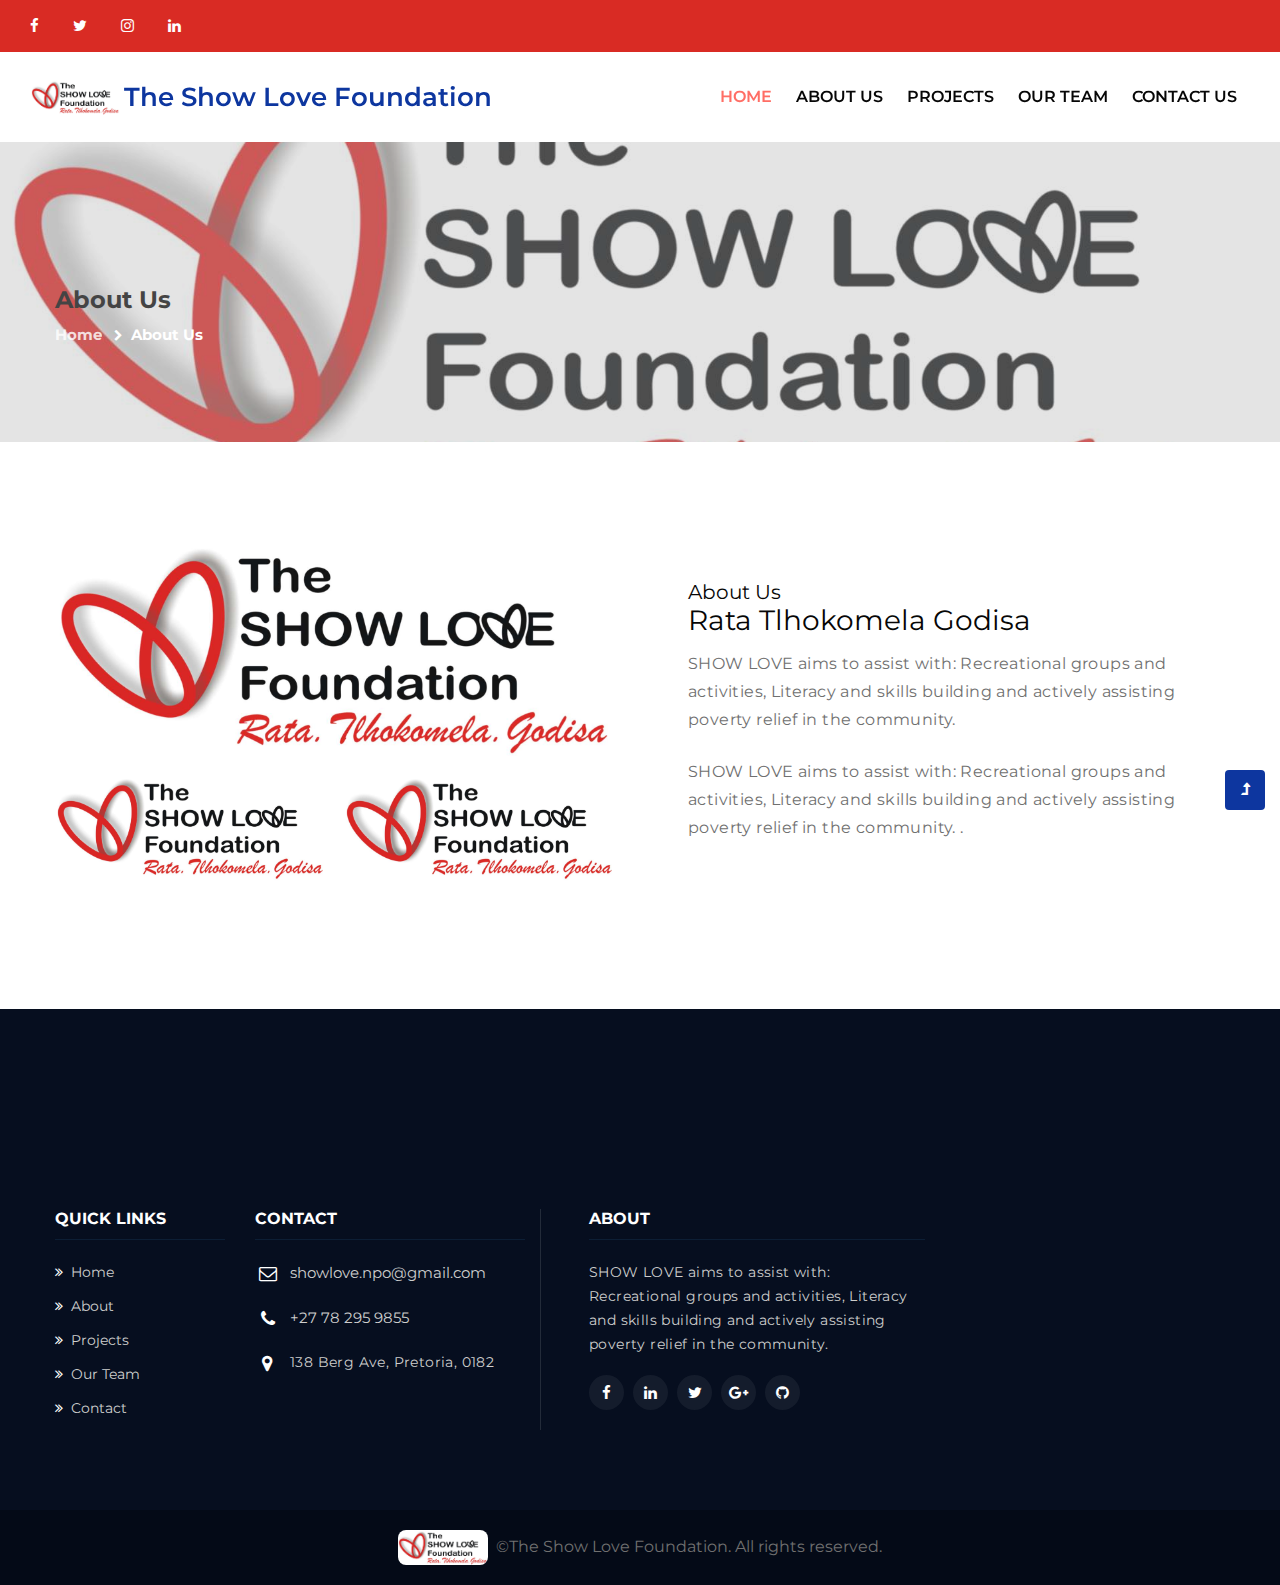
==== aboutUs.html @ 4c51f58b "Initial commit" ====
<!DOCTYPE html>
<html lang="en">
<head>
    <meta charset="UTF-8">
    <meta http-equiv="X-UA-Compatible" content="IE=edge">
    <meta name="viewport" content="width=device-width, initial-scale=1.0">
    <link href="//fonts.googleapis.com/css2?family=Montserrat:wght@100;200;300;400;500;600;700;800;900&display=swap"
        rel="stylesheet">
       <link rel="stylesheet" href="resources/css/style-starter.css">
    
    <title>About</title>
    <link rel="shortcut icon" href="resources/images/showicon2.ico" type="image/x-icon">

</head>
<body>
<!-- top header -->
<section class="w3l-top-header">
    <div class="container-fluid">
        <div class="top-content-w3ls d-flex align-items-center justify-content-between">

            <div class="top-headers top-headers-2">
                <ul>
                    <li>
                        <a href="#facebook"><span class="fa fa-facebook"></span></a>
                    </li>
                    <li>
                        <a href="#twitter"><span class="fa fa-twitter"></span></a>
                    </li>
                    <li>
                        <a href="#instagram"><span class="fa fa-instagram"></span></a>
                    </li>
                    <li class="mr-0">
                        <a href="#linkedin"><span class="fa fa-linkedin"></span></a>
                    </li>
                </ul>
            </div>
        </div>
    </div>
</section>
  
 <!--header-->
 <header id="site-header" class="fixed-top">
    <div class="container-fluid">
        <nav class="navbar navbar-expand-lg stroke">
            <h1>
                <a class="navbar-brand d-flex align-items-center" href="index.html">
                    <img src="resources/images/logo.jpg" alt="" style="height: 35px;" class="mr-1" />The Show Love Foundation</a>
            </h1>
          
            <button class="navbar-toggler  collapsed bg-gradient" type="button" data-toggle="collapse"
                data-target="#navbarTogglerDemo02" aria-controls="navbarTogglerDemo02" aria-expanded="false"
                aria-label="Toggle navigation">
                <span class="navbar-toggler-icon fa icon-expand fa-bars"></span>
                <span class="navbar-toggler-icon fa icon-close fa-times"></span>
            </button>

            <div class="collapse navbar-collapse" id="navbarTogglerDemo02">
                <ul class="navbar-nav ml-lg-auto">
                    <li class="nav-item active">
                        <a class="nav-link" href="index.html">Home<span class="sr-only">(current)</span></a>
                    </li>
                    <li class="nav-item">
                        <a class="nav-link" href="aboutUs.html">About Us</a>
                    </li>
                    <li class="nav-item">
                        <a class="nav-link" href="projects.html">Projects</a>
                    </li>
                    <li class="nav-item">
                        <a class="nav-link" href="ourTeam.html">Our Team</a>
                    </li>

                    <li class="nav-item">
                        <a class="nav-link" href="contact.html">Contact Us</a>
                    </li>
                    
                </ul>
            </div>
            <!-- toggle switch for light and dark theme -->
            <!-- <div class="cont-ser-position">
                <nav class="navigation">
                    <div class="theme-switch-wrapper">
                        <label class="theme-switch" for="checkbox">
                            <input type="checkbox" id="checkbox">
                            <div class="mode-container">
                                <i class="gg-sun"></i>
                                <i class="gg-moon"></i>
                            </div>
                        </label>
                    </div>
                </nav>
            </div> -->
            <!-- //toggle switch for light and dark theme -->
        </nav>
    </div>
</header>
<!--//header-->

 <!-- inner banner -->
 <section class="inner-banner">
    <div class="w3l-breadcrumb py-5">
        <div class="container py-xl-5 py-md-4 mt-5">
            <h4 class="inner-text-title font-weight-bold mb-sm-2">About Us</h4>
            <ul class="breadcrumbs-custom-path">
                <li><a href="index.html">Home</a></li>
                <li class="active"><span class="fa fa-chevron-right mx-2" aria-hidden="true"></span>About Us</li>
            </ul>
        </div>
    </div>
</section>
<!-- //inner banner -->

    <!-- about section -->
    <section class="w3l-text-6 py-5" id="about">
        <div class="text-6-mian py-md-5 py-4">
            <div class="container">
                <div class="row top-cont-grid align-items-center">
                    <div class="col-lg-6 left-img pr-lg-4 order-lg-first order-last">
                        <img src="resources/images/pagebg.jpg" alt="" class="img-responsive img-fluid" />
                        <div class="row mt-3">
                            <div class="col-6 img-pad pr-2">
                                <img src="resources/images/pagebg.jpg" alt="" class="img-responsive img-fluid" />
                            </div>
                            <div class="col-6 img-pad-2 pl-2">
                                <img src="resources/images/pagebg.jpg" alt="" class="img-responsive img-fluid" />
                            </div>
                        </div>
                    </div>
                    <div class="col-lg-6 text-6-info mb-lg-0 mb-5 pl-xl-5 order-lg-last order-first">
                        <h5 class="small-title-2">About Us</h5>
                        <h3 class="title-style-2 mb-3">
                           Rata Tlhokomela Godisa</h3>
                        <p> 
                                SHOW LOVE aims to assist with: Recreational groups and activities, Literacy and skills building and actively assisting poverty relief in the community.
                        
                        </p>
                        <p class="mt-4">     SHOW LOVE aims to assist with: Recreational groups and activities, Literacy and skills building and actively assisting poverty relief in the community.
                            .</p>
                        
                    </div>
                </div>
            </div>
        </div>
    </section>
    <!-- //about section -->



 <!-- footer -->
 <footer class="w3l-footer-22 position-relative mt-3 pt-3">
    <div class="footer-sub">
        <div class="container">
            <div class="text-txt">
                <!--<div class="right-side">-->
                    <!-- form section -->
                    <!--<div class="row align-items-center w3l-forms-9">
                        <div class="main-midd col-md-6">
                            <h4 class="title-head mb-lg-2">Subscribe Us to join our Community </h4>
                            <p>Newsletter</p>
                        </div>
                        <div class="main-midd-2 col-md-6 mt-md-0 mt-4">
                            <form action="#url" method="GET" class="rightside-form">
                                <input type="email" class="form-control" name="email"
                                       placeholder="Enter your email">
                                <button class="btn" type="submit">Send</button>
                            </form>
                        </div>
                    </div>-->
                    <!-- //form section -->
                <!--</div>-->
                <div class="row sub-columns">
                    <div class="col-lg-2 col-sm-6 sub-two-right">
                        <h6>Quick links</h6>
                        <ul>
                            <li><a href="index.html"><span class="fa fa-angle-double-right mr-2"></span>Home</a></li>
                            <li><a href="aboutSu.html"><span class="fa fa-angle-double-right mr-2"></span>About</a></li>
                            <li><a href="projects.html"><span class="fa fa-angle-double-right mr-2"></span>Projects</a></li>
                            <li><a href="ourTeam.html"><span class="fa fa-angle-double-right mr-2"></span>Our Team</a></li>
                            <li><a href="contact.html"><span class="fa fa-angle-double-right mr-2"></span>Contact</a></li>
                        </ul>
                    </div>
                  
                    <div class="col-lg-3 col-sm-6 sub-one-left mt-lg-0 mt-sm-5 mt-4">
                        <h6>Contact </h6>
                        <div class="column2">
                            <div class="href1">
                                <span class="fa fa-envelope-o" aria-hidden="true"></span><a href="mailto:showlove.npo@gmail.com">showlove.npo@gmail.com</a>
                            </div>
                            <div class="href2">
                                <span class="fa fa-phone" aria-hidden="true"></span><a href="tel:+27 78 295 9855">+27 78 295 9855</a>
                            </div>
                            <div>
                                <p class="contact-para">
                                    <span class="fa fa-map-marker"
                                          aria-hidden="true"></span>138 Berg Ave, Pretoria, 0182
                                </p>
                            </div>
                        </div>
                    </div>
                    <div class="col-lg-4 col-sm-6 sub-one-left ab-right-cont pl-lg-5 mt-lg-0 mt-sm-5 mt-4">
                        <h6>About </h6>
                        <p>
                            SHOW LOVE aims to assist with: Recreational groups and activities, Literacy and skills building and actively assisting poverty relief in the community.
                       
                        </p>
                        <div class="columns-2">
                            <ul class="social">
                                <li>
                                    <a href="#facebook"><span class="fa fa-facebook" aria-hidden="true"></span></a>
                                </li>
                                <li>
                                    <a href="#linkedin"><span class="fa fa-linkedin" aria-hidden="true"></span></a>
                                </li>
                                <li>
                                    <a href="#twitter"><span class="fa fa-twitter" aria-hidden="true"></span></a>
                                </li>
                                <li>
                                    <a href="#google"><span class="fa fa-google-plus" aria-hidden="true"></span></a>
                                </li>
                                <li>
                                    <a href="#github"><span class="fa fa-github" aria-hidden="true"></span></a>
                                </li>
                            </ul>
                        </div>
                    </div>
                </div>
            </div>
        </div>
    </div>
    <!-- copyright -->
    <div class="copyright-footer text-center">
        <div class="container">
            <div class="columns">
                
                   
                      
            <a  href="index.html">
            <img src="resources/images/logo.jpg" alt="" style="height: 35px; border-radius: 8px;" class="mr-1" /></a>
            &copyThe Show Love Foundation. All rights reserved. 
              
            
        </div>
    </div>
</div>
<!-- //copyright -->
</footer>
<!-- //footer -->





 <!-- Js scripts -->
    <!-- move top -->
    <button onclick="topFunction()" id="movetop" title="Go to top">
        <span class="fa fa-level-up" aria-hidden="true"></span>
    </button>
    <script>
        // When the user scrolls down 20px from the top of the document, show the button
        window.onscroll = function () {
            scrollFunction()
        };

        function scrollFunction() {
            if (document.body.scrollTop > 20 || document.documentElement.scrollTop > 20) {
                document.getElementById("movetop").style.display = "block";
            } else {
                document.getElementById("movetop").style.display = "none";
            }
        }

        // When the user clicks on the button, scroll to the top of the document
        function topFunction() {
            document.body.scrollTop = 0;
            document.documentElement.scrollTop = 0;
        }
    </script>
    <!-- //move top -->


     <!-- common jquery plugin -->
     <script src="resources/js/jquery-3.3.1.min.js"></script>
     <!-- //common jquery plugin -->
 
     <!-- theme switch js (light and dark)-->
     <script src="resources/js/theme-change.js"></script>
     <script>
         function autoType(elementClass, typingSpeed) {
             var thhis = $(elementClass);
             thhis.css({
                 "position": "relative",
                 "display": "inline-block"
             });
             thhis.prepend('<div class="cursor" style="right: initial; left:0;"></div>');
             thhis = thhis.find(".text-js");
             var text = thhis.text().trim().split('');
             var amntOfChars = text.length;
             var newString = "";
             thhis.text("|");
             setTimeout(function () {
                 thhis.css("opacity", 1);
                 thhis.prev().removeAttr("style");
                 thhis.text("");
                 for (var i = 0; i < amntOfChars; i++) {
                     (function (i, char) {
                         setTimeout(function () {
                             newString += char;
                             thhis.text(newString);
                         }, i * typingSpeed);
                     })(i + 1, text[i]);
                 }
             }, 1500);
         }
 
         $(document).ready(function () {
             // Now to start autoTyping just call the autoType function with the 
             // class of outer div
             // The second paramter is the speed between each letter is typed.   
             autoType(".type-js", 200);
         });
     </script>
     <!-- //theme switch js (light and dark)-->
 
     <!-- MENU-JS -->
     <script>
         $(window).on("scroll", function () {
             var scroll = $(window).scrollTop();
 
             if (scroll >= 80) {
                 $("#site-header").addClass("nav-fixed");
             } else {
                 $("#site-header").removeClass("nav-fixed");
             }
         });
 
         //Main navigation Active Class Add Remove
         $(".navbar-toggler").on("click", function () {
             $("header").toggleClass("active");
         });
         $(document).on("ready", function () {
             if ($(window).width() > 991) {
                 $("header").removeClass("active");
             }
             $(window).on("resize", function () {
                 if ($(window).width() > 991) {
                     $("header").removeClass("active");
                 }
             });
         });
     </script>
     <!-- //MENU-JS -->



      <!-- disable body scroll which navbar is in active -->
    <script>
        $(function () {
            $('.navbar-toggler').click(function () {
                $('body').toggleClass('noscroll');
            })
        });
    </script>
    <!-- //disable body scroll which navbar is in active -->

    <!--bootstrap-->
    <script src="resources/js/bootstrap.min.js"></script>
    <!-- //bootstrap-->
    <!-- //Js scripts -->
 
</body>
</html>
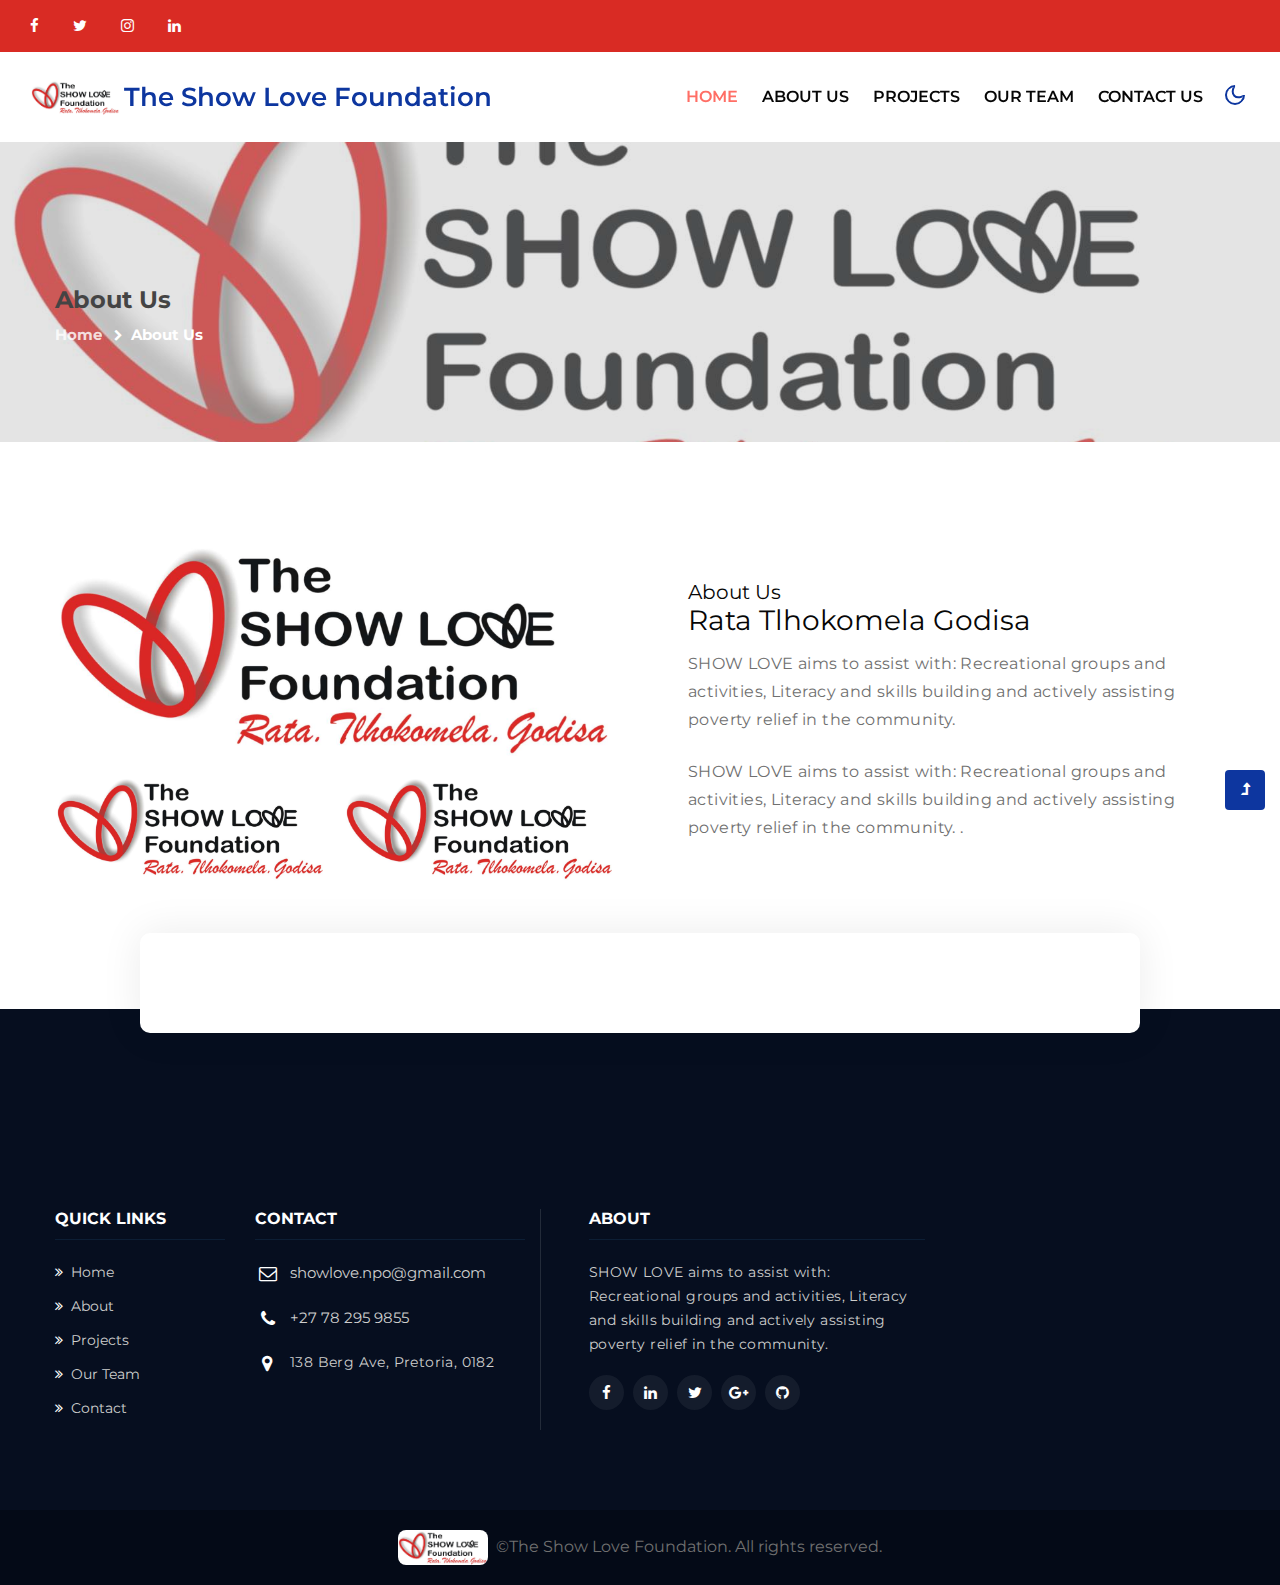
==== commit 3b018bd9: "Teams edit" ====
--- a/aboutUs.html
+++ b/aboutUs.html
@@ -76,7 +76,7 @@
                 </ul>
             </div>
             <!-- toggle switch for light and dark theme -->
-            <!-- <div class="cont-ser-position">
+            <div class="cont-ser-position">
                 <nav class="navigation">
                     <div class="theme-switch-wrapper">
                         <label class="theme-switch" for="checkbox">
@@ -88,7 +88,7 @@
                         </label>
                     </div>
                 </nav>
-            </div> -->
+            </div>
             <!-- //toggle switch for light and dark theme -->
         </nav>
     </div>
@@ -150,9 +150,9 @@
     <div class="footer-sub">
         <div class="container">
             <div class="text-txt">
-                <!--<div class="right-side">-->
+                <div class="right-side">
                     <!-- form section -->
-                    <!--<div class="row align-items-center w3l-forms-9">
+                    <!-- <div class="row align-items-center w3l-forms-9">
                         <div class="main-midd col-md-6">
                             <h4 class="title-head mb-lg-2">Subscribe Us to join our Community </h4>
                             <p>Newsletter</p>
@@ -164,9 +164,9 @@
                                 <button class="btn" type="submit">Send</button>
                             </form>
                         </div>
-                    </div>-->
+                    </div> -->
                     <!-- //form section -->
-                <!--</div>-->
+                </div>
                 <div class="row sub-columns">
                     <div class="col-lg-2 col-sm-6 sub-two-right">
                         <h6>Quick links</h6>
